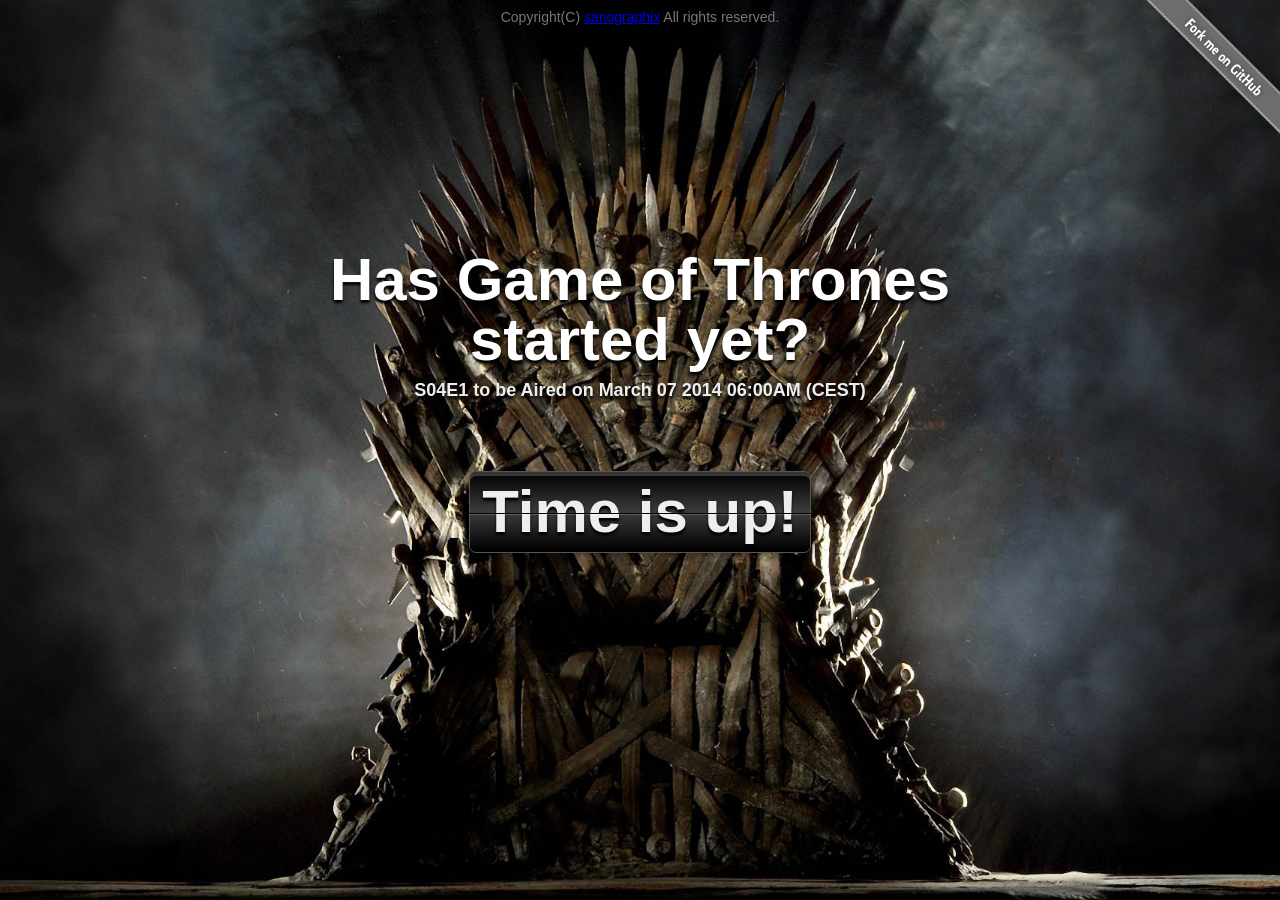
==== index.html @ 446d1085 "Update index.html" ====
<!DOCTYPE html> 
<html> 
<head>
<meta charset="utf-8">
<title>HAS GOT STARTED YET?</title>
<link rel="stylesheet" media="screen" href="css/normalize.css" />
<link rel="stylesheet" media="screen" href="css/style.css" />
<link href="bootstrap.min.css" rel="stylesheet">
<link href="page.css" rel="stylesheet">
<script src="js/countdown.js"></script>
</head>
<body>
    <a href="https://github.com/btiwaree/got" target="_blank"><img style="position: absolute; top: 0; right: 0; border: 0;" src="images/banner.png" alt="Fork me on GitHub"></a>
    
  <div class="bg-gradient"></div>
  <div class="container">
    <h1>Has Game of Thrones started yet?</h1>
    <h2>S04E1 to be Aired on March 07 2014 06:00AM (CEST)</h2>
    <div id="CDT"></div>
  </div>

    
     <footer>
      <p>
        Copyright(C) <a href="https://github.com/sanographix/css3-countdown" target="_blank">sanographix</a>
 All rights reserved.
      </p>
    </footer>

    
        
    <script>
  (function(i,s,o,g,r,a,m){i['GoogleAnalyticsObject']=r;i[r]=i[r]||function(){
  (i[r].q=i[r].q||[]).push(arguments)},i[r].l=1*new Date();a=s.createElement(o),
  m=s.getElementsByTagName(o)[0];a.async=1;a.src=g;m.parentNode.insertBefore(a,m)
  })(window,document,'script','//www.google-analytics.com/analytics.js','ga');

  ga('create', 'UA-45172070-2', 'jacobs-university.de');
  ga('send', 'pageview');

</script>
    
    
</body>
</html>
---- css/style.css ----
/* Contdonwn */

body {
    background: #222 url('../images/url.jpg' );
    background-position:center;
    background-attachment:fixed;
    background-repeat: no-repeat;
    -webkit-background-size: cover;
        -moz-background-size: cover;
        -o-background-size: cover;
        background-size: cover;
    
    
    /*
    color: #fff;
*/
    -moz-text-shadow: 0 -1px 0 #000;
    -webkit-text-shadow: 0 -1px 0 #000;
    text-shadow: 0 -1px 0 #000;
    font-family: 'Helvetica Neue','Helvetica','Arial', sans-serif;
}

.bg-gradient {
    position: fixed;
    width: 1000px;
    height: 1000px;
    top: 50%;
    left: 50%;
    z-index: -1;
    margin: -500px 0 0 -500px;
    background: url('../images/bg-gradient.png') no-repeat center;
}

.container {
    text-align: center;
    margin: 0 auto;
    width: 800px;
    height: 400px;
    position: absolute;
    top: 50%;
    left: 50%;
    margin: -200px 0 0 -400px;
}
    
h1 {
    margin: 0;
    color: #fff;
    -moz-text-shadow: 0 3px 3px #000000;
    -webkit-text-shadow: 0 3px 3px #000000;
    text-shadow: 0 3px 3px #000000;
}


h2 {
    margin: 0;
    color: #eee;
    -moz-text-shadow: 0 3px 3px #000000;
    -webkit-text-shadow: 0 3px 3px #000000;
    text-shadow: 0 3px 3px #000000;
}
    
h1 {
    font-size: 60px;
    margin: 0 0 10px;
    line-height: 1;
}

h2 {
    font-size: 18px;
}

#CDT {
    font-size: 60px;
    color: #eee;
    margin: 70px 0 100px;
    font-weight: bold;
}

#CDT .number-wrapper {
    margin: 10px;
    -moz-box-shadow: 0 5px 8px #000000;
    -webkit-box-shadow: 0 5px 8px #000000;
    box-shadow: 0 5px 8px #000000;
    position: relative;
}

#CDT .number {
    display: inline-block;
    *display: inline;
    *zoom: 1;
    background: #000;
    background-image: linear-gradient(bottom, #000000 2%, #3c3c3c 50%, #000000 100%);
    background-image: -o-linear-gradient(bottom, #000000 2%, #3c3c3c 50%, #000000 100%);
    background-image: -moz-linear-gradient(bottom, #000000 2%, #3c3c3c 50%, #000000 100%);
    background-image: -webkit-linear-gradient(bottom, #000000 2%, #3c3c3c 50%, #000000 100%);
    background-image: -ms-linear-gradient(bottom, #000000 2%, #3c3c3c 50%, #000000 100%);
    -webkit-border-top-right-radius: 7px;
    -webkit-border-bottom-right-radius: 0;
    -webkit-border-bottom-left-radius: 0;
    -webkit-border-top-left-radius: 0;
    -moz-border-radius-topright: 7px;
    -moz-border-radius-bottomright: 0;
    -moz-border-radius-bottomleft: 0;
    -moz-border-radius-topleft: 0;
    border-top-right-radius: 7px;
    border-bottom-right-radius: 0;
    border-bottom-left-radius: 0;
    border-top-left-radius: 0;
    -webkit-border-radius: 7px;
    -moz-border-radius: 7px;
    border-radius: 7px;
    -moz-background-clip: padding;
    -webkit-background-clip: padding-box;
    background-clip: padding-box;
    padding: 0 12px;
    height: 80px;
    line-height: 80px;
    text-align: center;
    border: 1px solid #555;
    -moz-box-shadow: inset 0 4px 0 rgba(255, 255, 255, 0.2);
    -webkit-box-shadow: inset 0 4px 0 rgba(255, 255, 255, 0.2);
    box-shadow: inset 0 4px 0 rgba(255, 255, 255, 0.2);
    -moz-text-shadow: 0 3px 3px #000000;
    -webkit-text-shadow: 0 3px 3px #000000;
    text-shadow: 0 3px 3px #000000;
}
       
#CDT .line {
    position: absolute;
    width: 100%;
    height: 1px;
    top: 52%;
    left: 0;
    background: #000;
    -moz-box-shadow: 0 1px 0 rgba(255, 255, 255, 0.2);
    -webkit-box-shadow: 0 1px 0 rgba(255, 255, 255, 0.2);
    box-shadow: 0 1px 0 rgba(255, 255, 255, 0.2);
}
       
.caption {
   font-size: 12px;
   position: absolute;
   bottom: -30px;
   left: 0;
   text-align: center;
   width: 100%;
   color: #777;
}
    
footer {
    font-size: 14px;
    font-weight: normal;
    text-align: center;
    color: #777;
}

footer p {
    margin: .5em 0;
    line-height: 1.5;
}
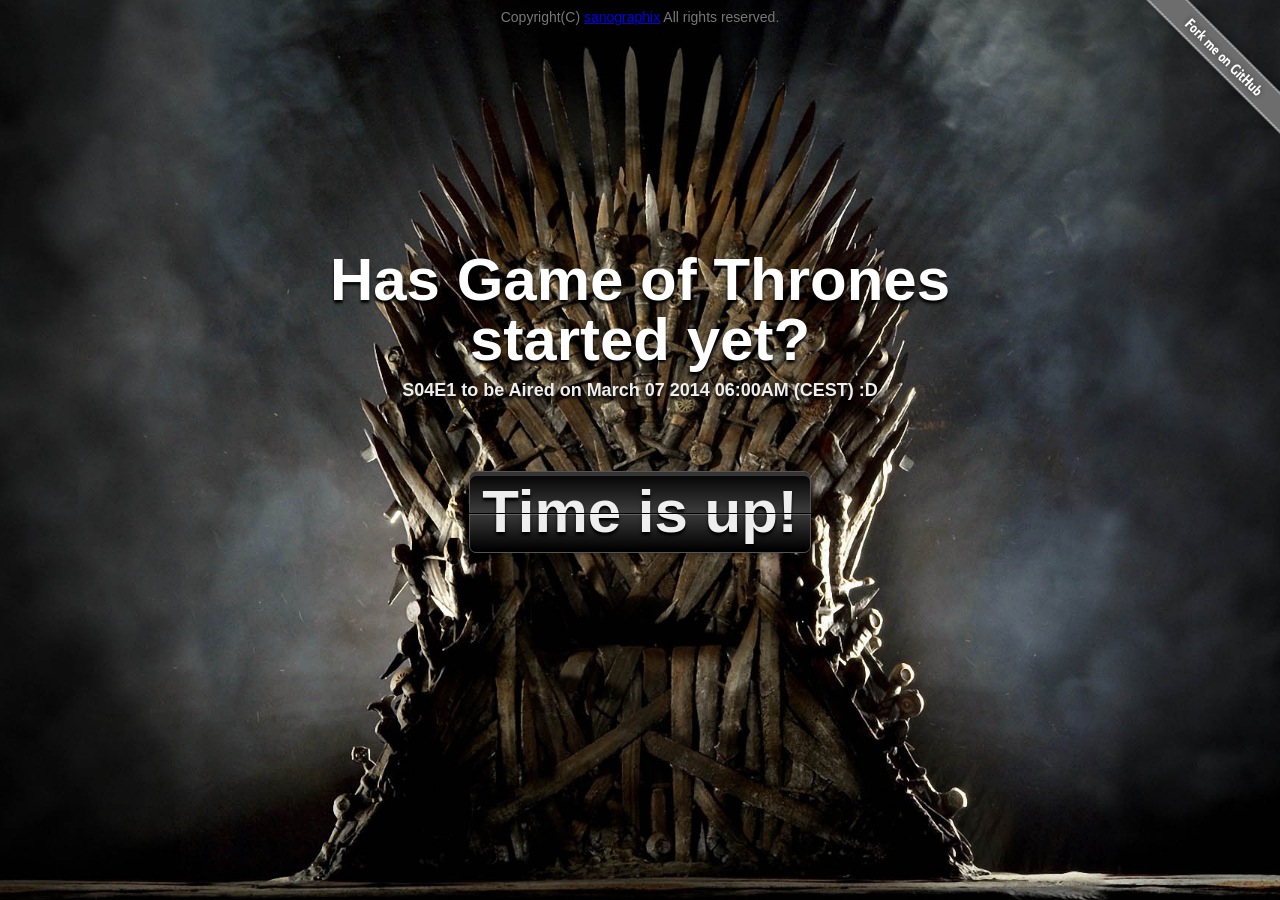
==== commit 16a38084: "Update index.html" ====
--- a/index.html
+++ b/index.html
@@ -15,7 +15,7 @@
   <div class="bg-gradient"></div>
   <div class="container">
     <h1>Has Game of Thrones started yet?</h1>
-    <h2>S04E1 to be Aired on March 07 2014 06:00AM (CEST)</h2>
+    <h2>S04E1 to be Aired on March 07 2014 06:00AM (CEST) :D</h2>
     <div id="CDT"></div>
   </div>
 
@@ -29,13 +29,13 @@
 
     
         
-    <script>
+<script>
   (function(i,s,o,g,r,a,m){i['GoogleAnalyticsObject']=r;i[r]=i[r]||function(){
   (i[r].q=i[r].q||[]).push(arguments)},i[r].l=1*new Date();a=s.createElement(o),
   m=s.getElementsByTagName(o)[0];a.async=1;a.src=g;m.parentNode.insertBefore(a,m)
   })(window,document,'script','//www.google-analytics.com/analytics.js','ga');
 
-  ga('create', 'UA-45172070-2', 'jacobs-university.de');
+  ga('create', 'UA-45172070-3', 'btiwaree.github.io');
   ga('send', 'pageview');
 
 </script>
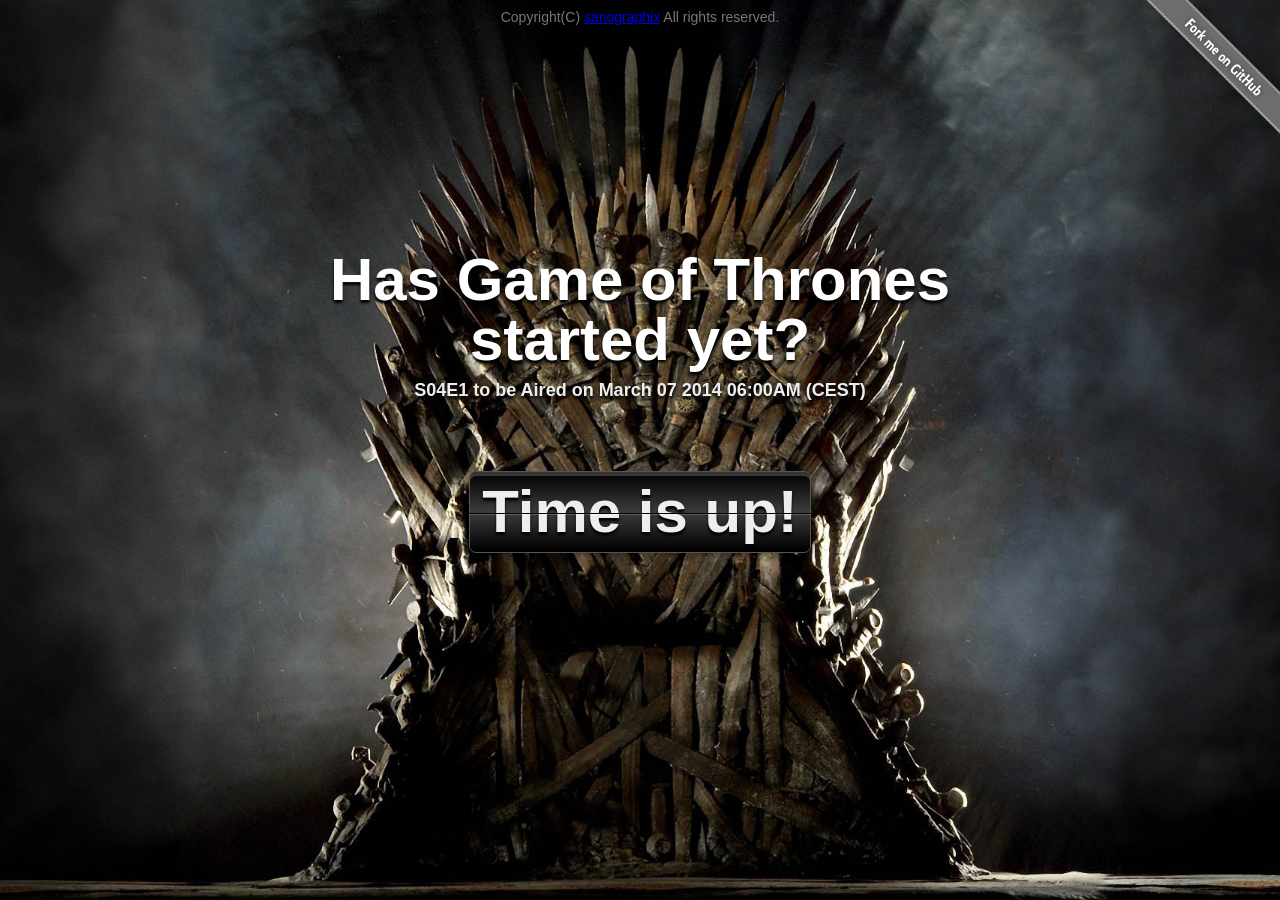
==== commit 6cd3ee3c: "changed a bit changed a bit" ====
--- a/index.html
+++ b/index.html
@@ -15,7 +15,7 @@
   <div class="bg-gradient"></div>
   <div class="container">
     <h1>Has Game of Thrones started yet?</h1>
-    <h2>S04E1 to be Aired on March 07 2014 06:00AM (CEST) :D</h2>
+    <h2>S04E1 to be Aired on March 07 2014 06:00AM (CEST)</h2>
     <div id="CDT"></div>
   </div>
 
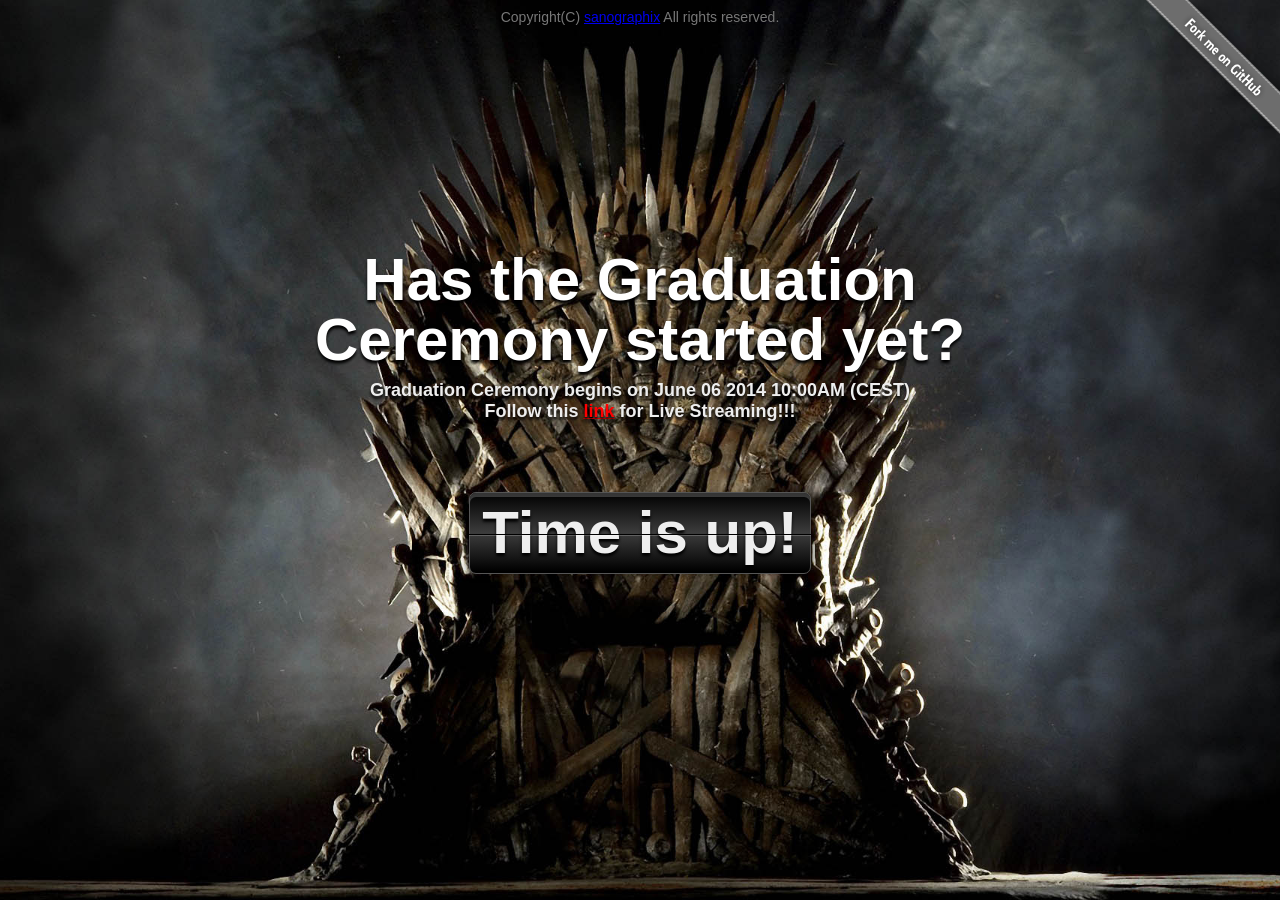
==== commit 2fa1f1bd: "for jub" ====
--- a/index.html
+++ b/index.html
@@ -2,7 +2,7 @@
 <html> 
 <head>
 <meta charset="utf-8">
-<title>HAS GOT STARTED YET?</title>
+<title>Countdown | #JUB2014 </title>
 <link rel="stylesheet" media="screen" href="css/normalize.css" />
 <link rel="stylesheet" media="screen" href="css/style.css" />
 <link href="bootstrap.min.css" rel="stylesheet">
@@ -10,12 +10,13 @@
 <script src="js/countdown.js"></script>
 </head>
 <body>
-    <a href="https://github.com/btiwaree/got" target="_blank"><img style="position: absolute; top: 0; right: 0; border: 0;" src="images/banner.png" alt="Fork me on GitHub"></a>
+    <a href="https://github.com/btiwaree/jub_countdown" target="_blank"><img style="position: absolute; top: 0; right: 0; border: 0;" src="images/banner.png" alt="Fork me on GitHub"></a>
     
   <div class="bg-gradient"></div>
   <div class="container">
-    <h1>Has Game of Thrones started yet?</h1>
-    <h2>S04E1 to be Aired on March 07 2014 06:00AM (CEST)</h2>
+    <h1>Has the Graduation Ceremony started yet?</h1>
+    <h2> Graduation Ceremony begins on June 06 2014 10:00AM (CEST)</h2>
+    <h2>Follow this <a style="color:red" target="_blank" href="http://m.jacobs-university.de/graduation2014/">link</a> for Live Streaming!!!</h2>
     <div id="CDT"></div>
   </div>
 
@@ -29,13 +30,13 @@
 
     
         
-<script>
+    <script>
   (function(i,s,o,g,r,a,m){i['GoogleAnalyticsObject']=r;i[r]=i[r]||function(){
   (i[r].q=i[r].q||[]).push(arguments)},i[r].l=1*new Date();a=s.createElement(o),
   m=s.getElementsByTagName(o)[0];a.async=1;a.src=g;m.parentNode.insertBefore(a,m)
   })(window,document,'script','//www.google-analytics.com/analytics.js','ga');
 
-  ga('create', 'UA-45172070-3', 'btiwaree.github.io');
+  ga('create', 'UA-45172070-2', 'jacobs-university.de');
   ga('send', 'pageview');
 
 </script>
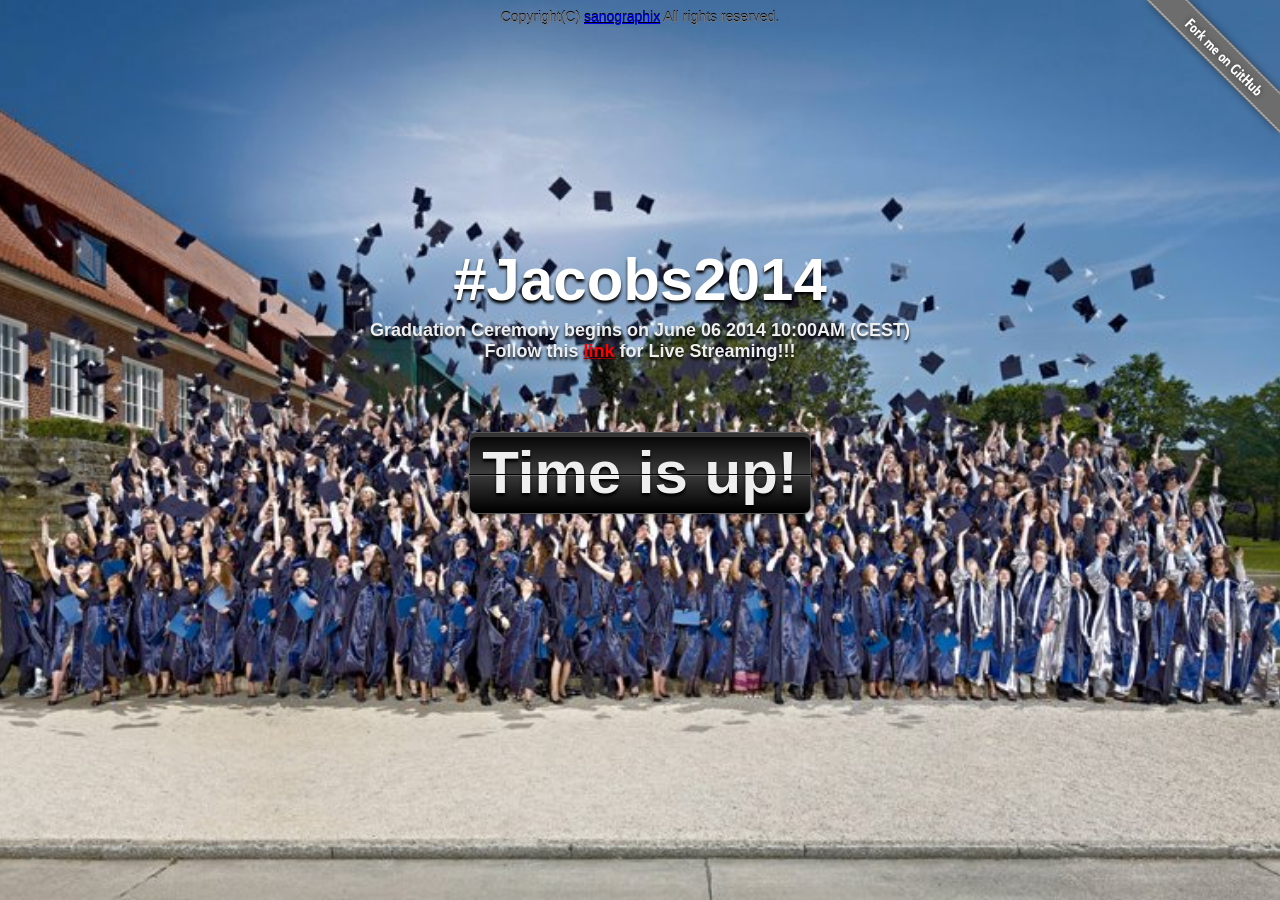
==== commit af404121: "adding bg" ====
--- a/index.html
+++ b/index.html
@@ -14,7 +14,7 @@
     
   <div class="bg-gradient"></div>
   <div class="container">
-    <h1>Has the Graduation Ceremony started yet?</h1>
+    <h1>#Jacobs2014</h1>
     <h2> Graduation Ceremony begins on June 06 2014 10:00AM (CEST)</h2>
     <h2>Follow this <a style="color:red" target="_blank" href="http://m.jacobs-university.de/graduation2014/">link</a> for Live Streaming!!!</h2>
     <div id="CDT"></div>
--- a/css/style.css
+++ b/css/style.css
@@ -1,7 +1,7 @@
 /* Contdonwn */
 
 body {
-    background: #222 url('../images/url.jpg' );
+    background: #222 url('../images/jub.jpg' );
     background-position:center;
     background-attachment:fixed;
     background-repeat: no-repeat;
